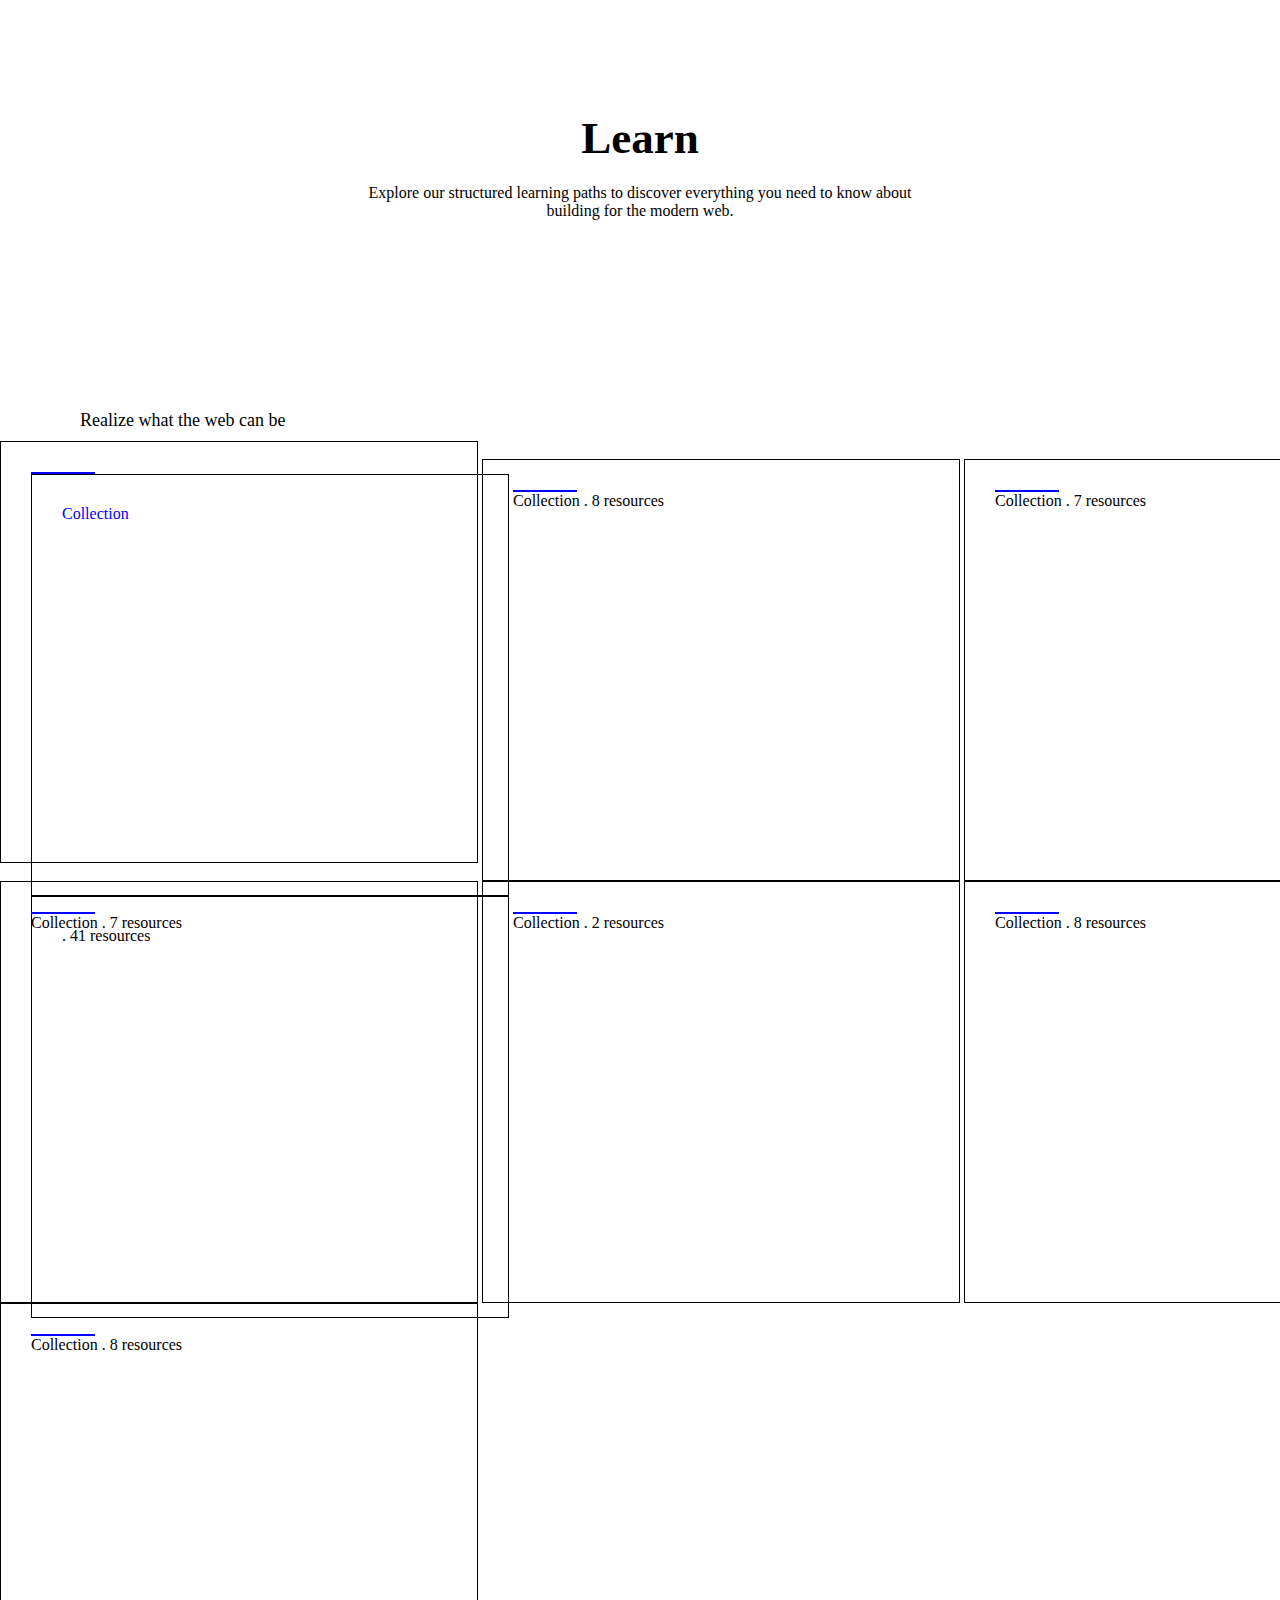
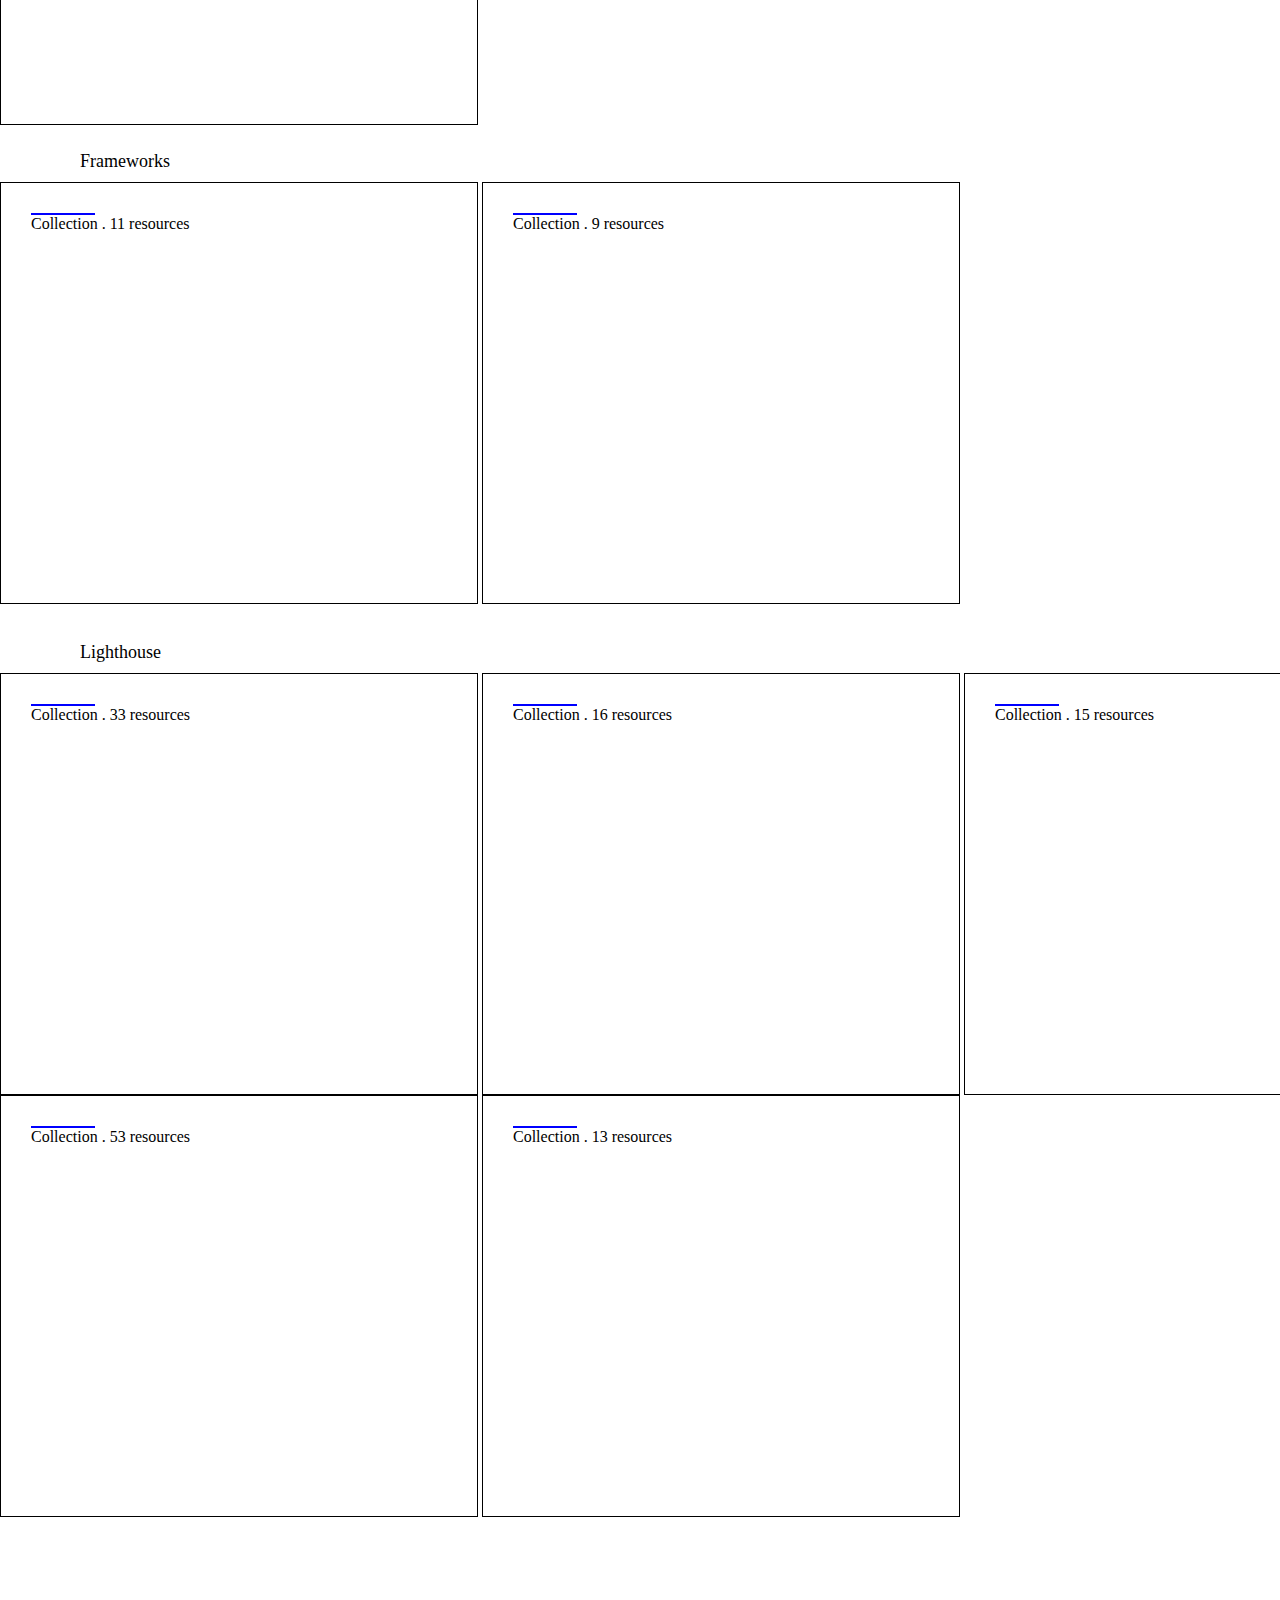
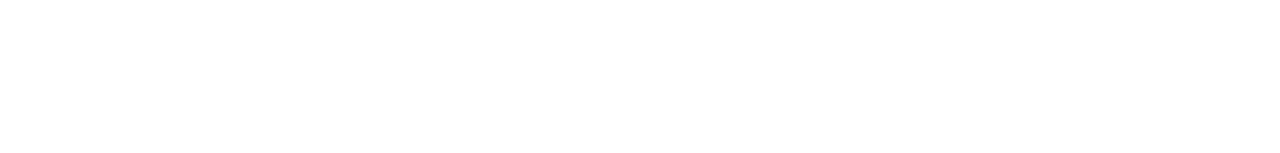
==== learn.html @ 0f75f55f "初始化" ====
<!DOCTYPE html>
<html lang="en">
<head>
    <meta charset="UTF-8">
    <meta name="viewport" content="width=device-width, initial-scale=1.0">
    <title>Learn</title>
    <link href="./learn.css" type="text/css" rel="stylesheet"/>
</head>
<body>
    <div class="nav"></div>
    <div class="content">
    <div class="header">
      <h1> Learn</h1>
      <p>Explore our structured learning paths to discover
     everything you need to know about<br> building for the modern web.</p>
    </div>
    <div class="cot-title">Realize what the web can be </div>
    <ul class="con1">
        <li>
            <div>
                <div class="xx"></div>
                <ul class="zz"><li class="con-text">Collection</li><li> . 41 resources</li></ul>
              <img>
              <img src="" alt="">
              <h3></h3>
              <p></p>
            </div>
        </li>
        <li>
            <div>
                <div class="xx"></div>
                <p>Collection  .  8 resources</p>
              <img>
              <h3></h3>
              <p></p>
            </div>
        </li>
        <li>
            <div>
                <div class="xx"></div>
                <p>Collection  .  7 resources</p>
              <img>
              <h3></h3>
              <p></p>
            </div>
        </li>
        <li>
            <div>
                <div class="xx"></div>
                <p>Collection  .  7 resources</p>
              <img>
              <h3></h3>
              <p></p>
            </div>
        </li>
        <li>
            <div>
                <div class="xx"></div> 
                <p>Collection  .  2 resources</p>
              <img>
              <h3></h3>
              <p></p>
            </div>
        </li>
        <li>
            <div>
                <div class="xx"></div>
                <p>Collection  .  8 resources</p>
              <img>
              <h3></h3>
              <p></p>
            </div>
        </li>
        <li>
            <div>
                <div class="xx"></div>
                <p>Collection  .  8 resources</p>
              <img>
              <h3></h3>
              <p></p>
            </div>
        </li>       
    </ul>
    <div class="cot-title">Frameworks  </div>
    <ul class="con2">
        <li>
            <div>
              <div class="xx"></div>
              <p>Collection  .  11 resources</p>
              <img>
              <h3></h3>
              <p></p>
            </div>
        </li>
        <li>
            <div>
                <div class="xx"></div>
                <p>Collection  .  9 resources</p>
              <img>
              <h3></h3>
              <p></p>
            </div>
        </li>       
    </ul>
    <div class="cot-title">Lighthouse </div>
    <ul class="con3">
        <li>
            <div>
              <div class="xx"></div>
              <p>Collection  .  33 resources</p>
              <img>
              <h3></h3>
              <p></p>
            </div>
        </li>
        <li>
            <div>
              <div class="xx"></div>
              <p>Collection  .  16 resources</p>
              <img>
              <h3></h3>
              <p></p>
            </div>
        </li>
        <li>
            <div>
              <div class="xx"></div>
              <p>Collection  .  15 resources</p>
              <img>
              <h3></h3>
              <p></p>
            </div>
        </li>
        <li>
            <div>
              <div class="xx"></div>
              <p>Collection  .  53 resources</p>
              <img>
              <h3></h3>
              <p></p>
            </div>
        </li>
        <li>
            <div>
              <div class="xx"></div>
              <p>Collection  .  13 resources</p>
              <img>
              <h3></h3>
              <p></p>
            </div>
        </li>
    </ul>
    </div>
    <div class="fooder">
        <div></div>
        <div></div>
        <div></div>
    </div>
</body>
</html>
---- learn.css ----
*{
    margin: 0;
    padding: 0;
    font: "Google Sans",sans-serif;
}
.nav{
    width: 100%;
    height: 64px;
    border: 1px solid slategrays;
}
.header{
    width: 960px;
    height: 288px;
    border: 1px solid slategrays;
    padding:48px 32px 0 32px ;
    margin-left: auto;
    margin-right: auto;
}
.header h1{
    text-align: center;
    font-size: 45px;
}
.header p{
    text-align: center;
    font-size:16px;
    margin-top: 20px;
}
.cot-title{
    font-size: 18px;
    position: relative;
    left: 80px;
    margin-top: 10px ;
    margin-bottom: 10px ;
}
.con1{
    width: 1500px;
    height:1300px ;
    margin-left: auto;
    margin-right: auto;
}
.con1 li{
    width: 416px;
    height:360px;
    padding: 30px;
    border: 1px solid black;
    list-style: none;
    display: inline-block;
}
.con2{
    width: 1500px;
    height:450px ;
    margin-left: auto;
    margin-right: auto;
}
.con2 li{
    width: 416px;
    height:360px;
    padding: 30px;
    border: 1px solid black;
    list-style: none;
    display: inline-block;
}
.con3{
    width: 1500px;
    height:1080px ;
    margin-left: auto;
    margin-right: auto;
}
.con3 li{
    width: 416px;
    height:360px;
    padding: 30px;
    border: 1px solid black;
    list-style: none;
    display: inline-block;
}
.xx{
    width: 64px;
    height: 2px;
    background-color: blue;

}
.zz{
    width:200px ;
    height:36px ;
}
.zz li{
    display: inline-block;
    list-style: none;
}
.con-text{
    color: blue;
}
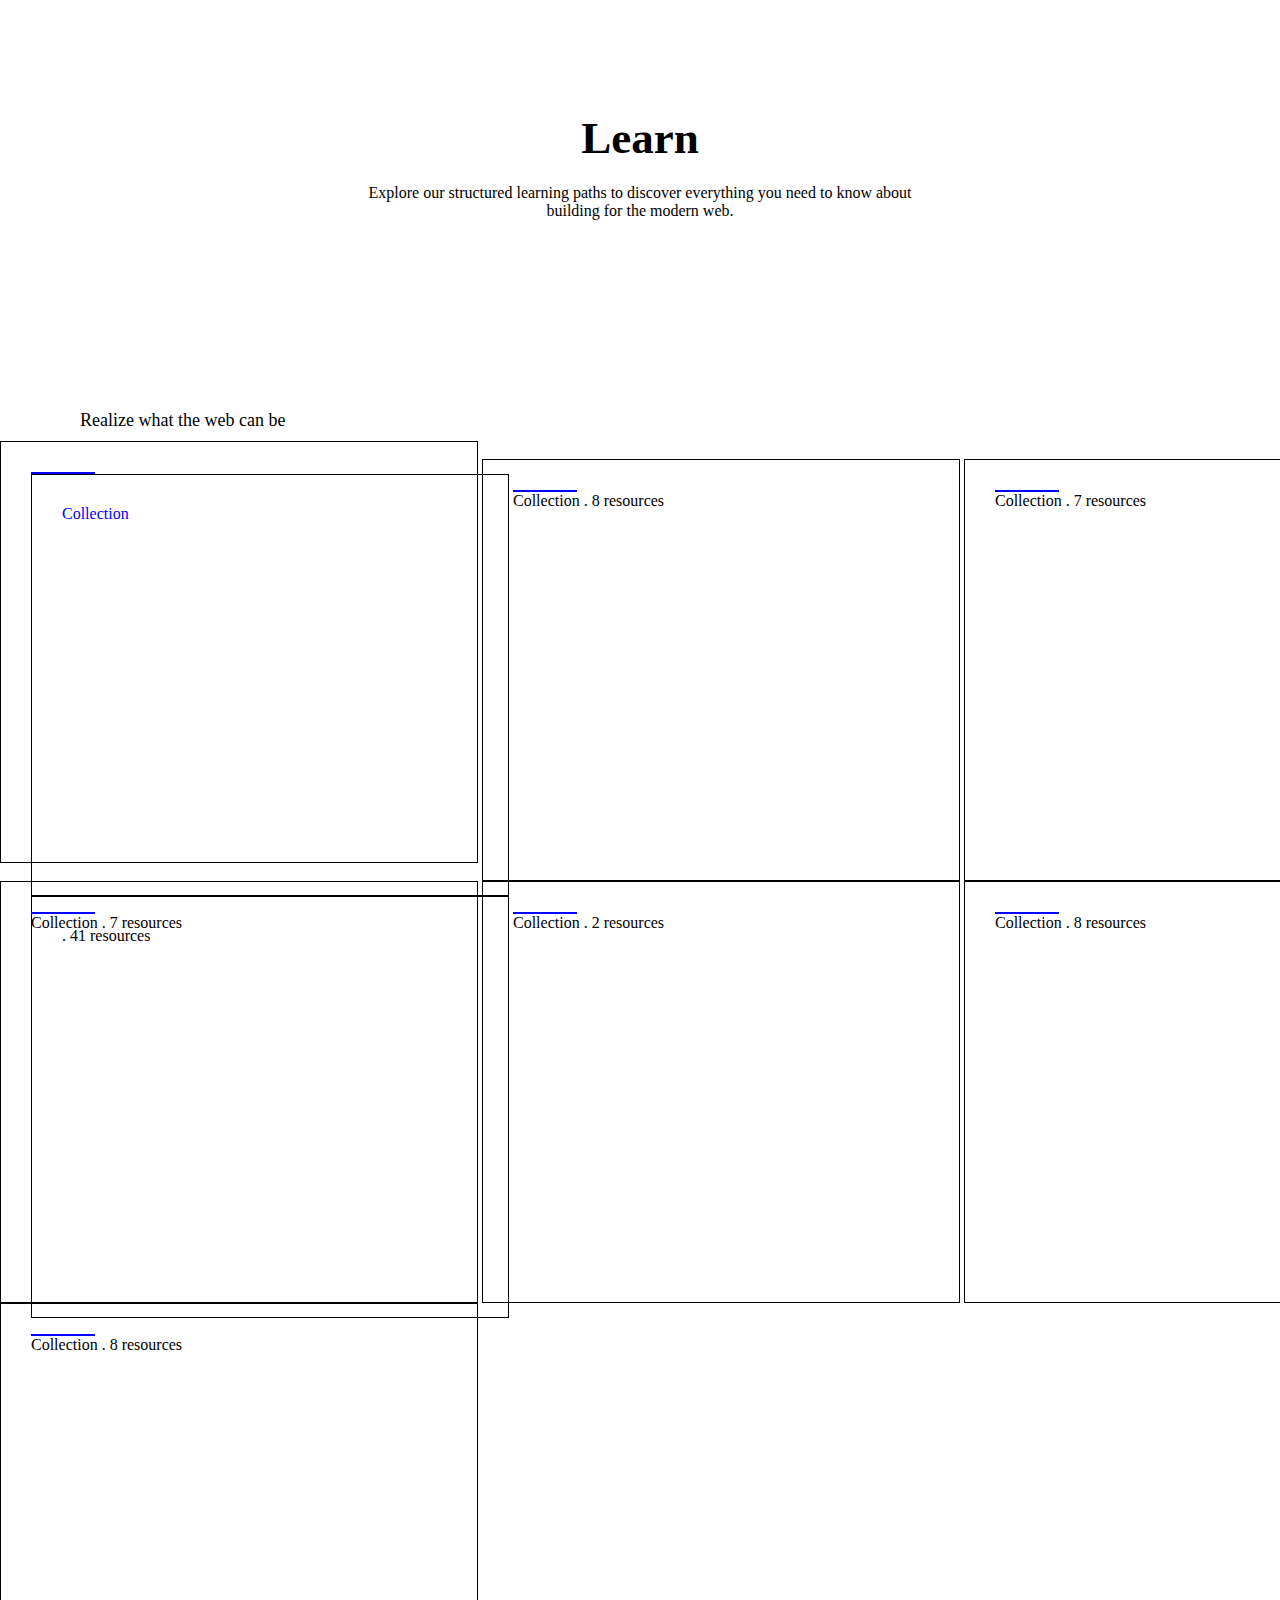
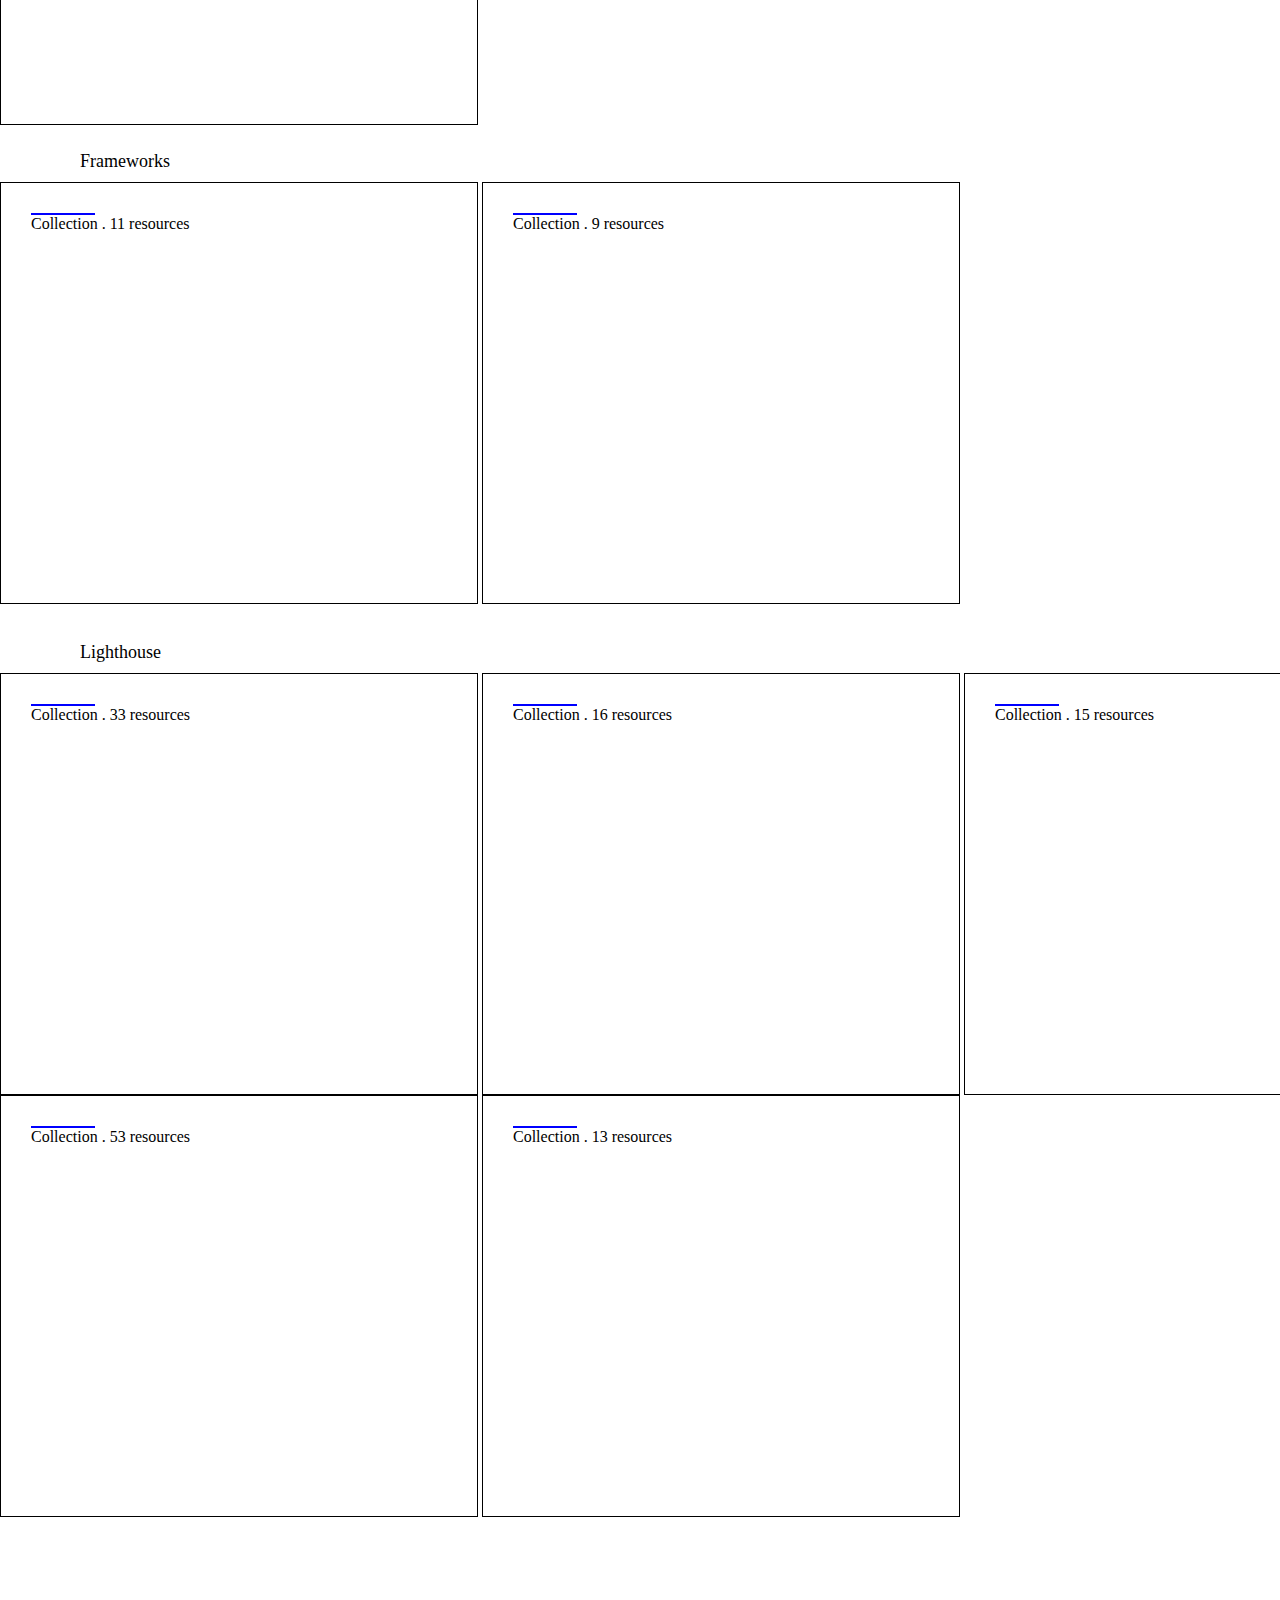
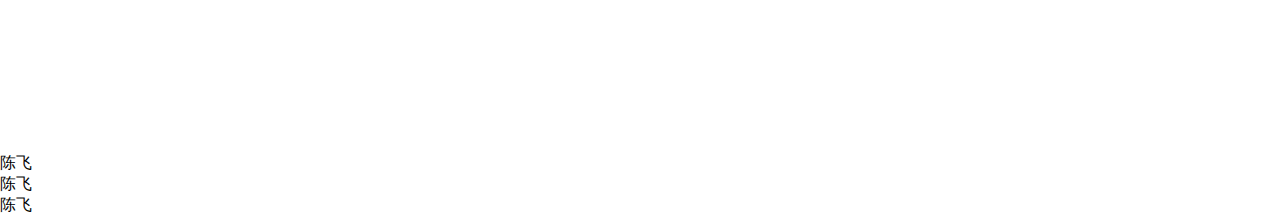
==== commit 072ab748: "加了陈飞" ====
--- a/learn.html
+++ b/learn.html
@@ -152,9 +152,9 @@
     </ul>
     </div>
     <div class="fooder">
-        <div></div>
-        <div></div>
-        <div></div>
+        <div>陈飞</div>
+        <div>陈飞</div>
+        <div>陈飞</div>
     </div>
 </body>
 </html>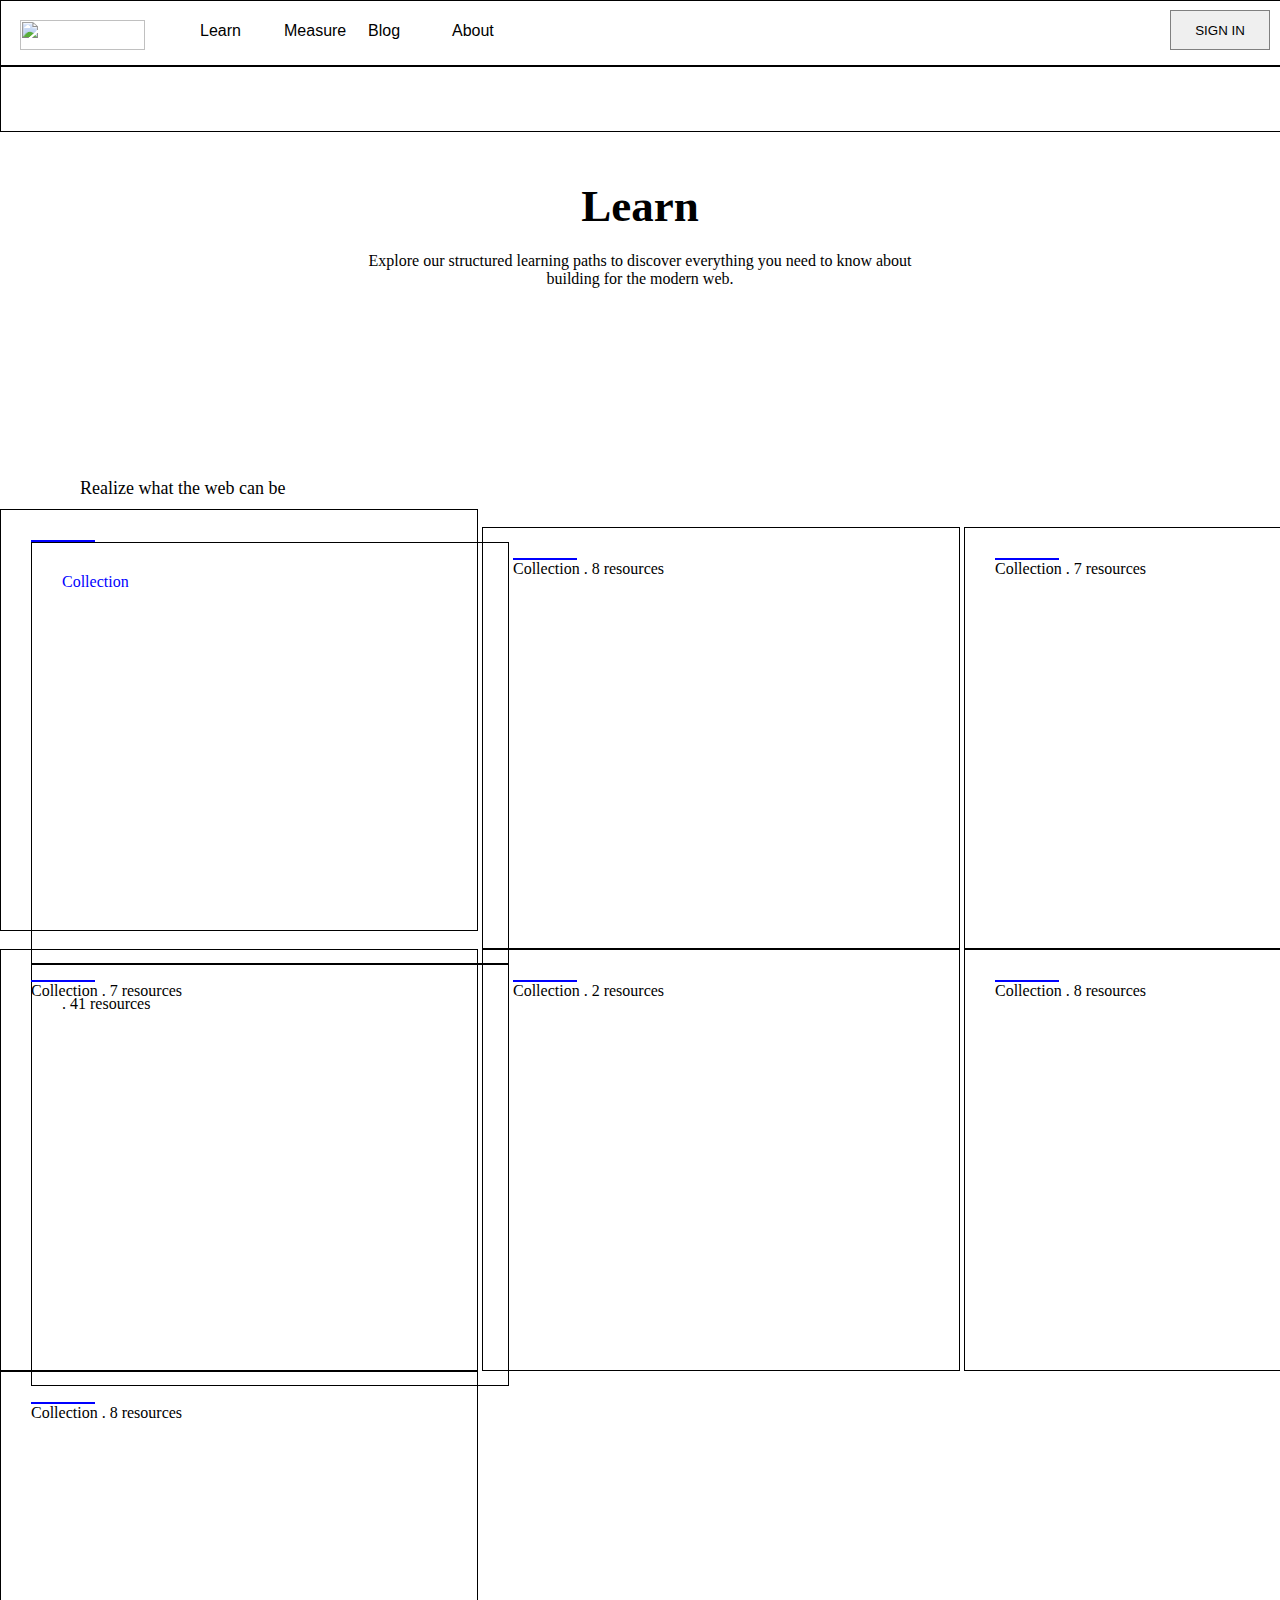
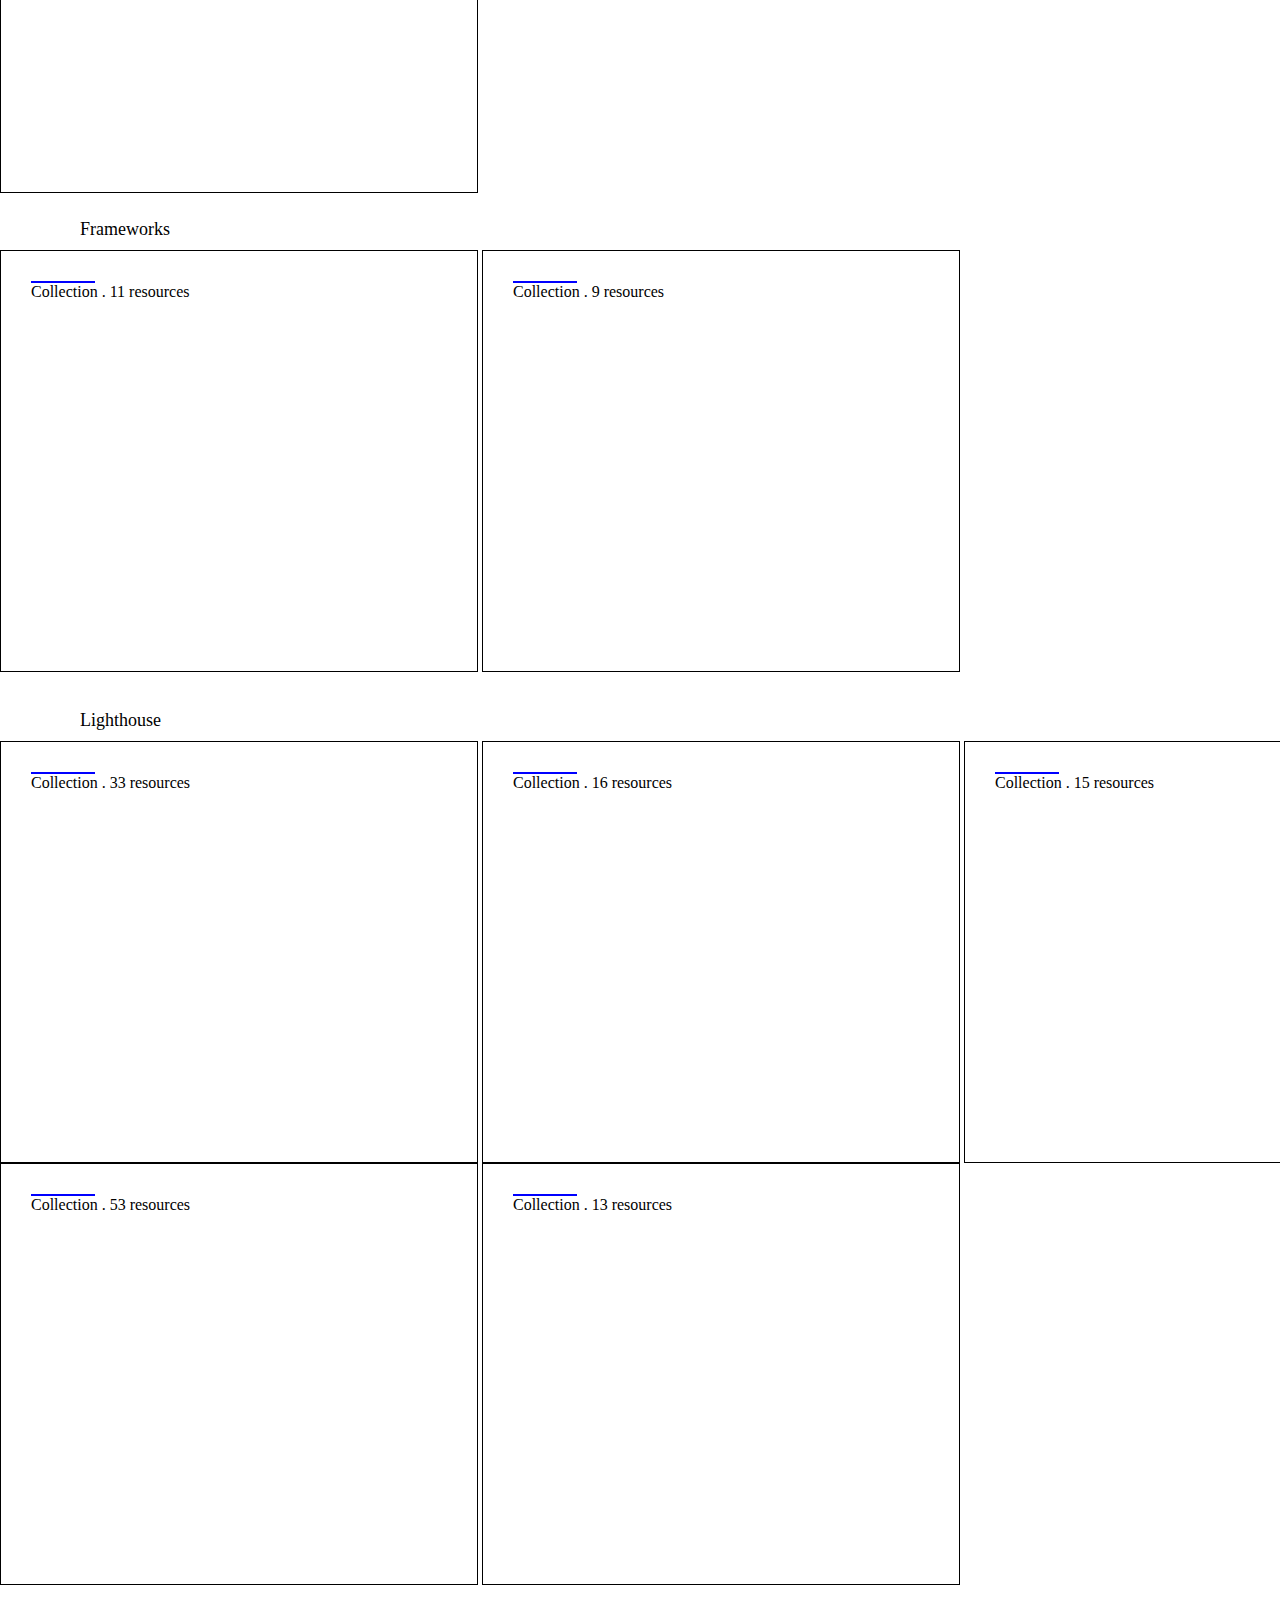
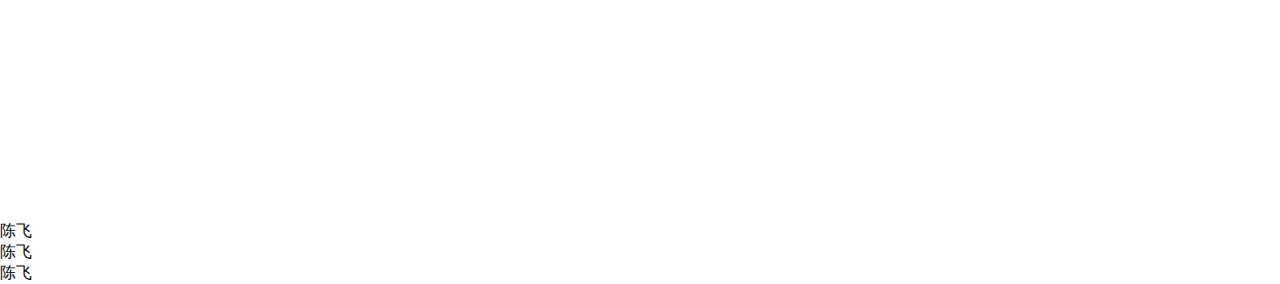
==== commit 7e98f8c5: "添加导航" ====
--- a/learn.html
+++ b/learn.html
@@ -7,6 +7,20 @@
     <link href="./learn.css" type="text/css" rel="stylesheet"/>
 </head>
 <body>
+    <div class="nav">
+        <img  class="logo" src="./shouye-img/lockup.svg" >
+            <ul class="nav-daohang">
+                <li>Learn</li>
+                <li>Measure</li>
+                <li>Blog</li>
+                <li>About</li>
+            </ul>
+            <div class="nav-search">
+                <img class="search-img" src="./shouye-img/search.jpg">
+                <input class="search-input" required="search">
+            </div>
+            <button class="nav-btn"> SIGN IN </button>
+        </div>
     <div class="nav"></div>
     <div class="content">
     <div class="header">
--- a/learn.css
+++ b/learn.css
@@ -4,10 +4,60 @@
     font: "Google Sans",sans-serif;
 }
 .nav{
+    height:64px;
     width: 100%;
-    height: 64px;
-    border: 1px solid slategrays;
+    border: 1px solid black;
 }
+.logo{
+    width: 125px;
+    height: 30px;
+    position: absolute;
+    top:20px;
+    left:20px;
+}
+.nav-daohang{
+    height: 60px;
+    width: 560px;
+    position: absolute;
+    left:200px;
+    list-style: none;
+}
+.nav-daohang li{
+    height: 60px;
+    width: 80px;
+    line-height: 60px;
+    font-family: "Roboto",sans-serif;
+    display: inline-block;
+}
+.nav-search{
+    height: 40px;
+    width:200px;
+    position: relative;
+    left:1580px;
+    top:10px;
+    border: 1px solid gray;
+    border-radius:2px ;
+}
+.search-img{
+    height: 25px;
+    width: 25px;
+    position: absolute;
+    top:10px;
+    left: 10px;
+}
+.search-input{
+    border: none;
+
+}
+.nav-btn{
+    height: 40px;
+    width: 100px;
+    position: absolute;
+    top:10px;
+    right: 10px;
+    border: 1px solid gray;
+}
+
 .header{
     width: 960px;
     height: 288px;
